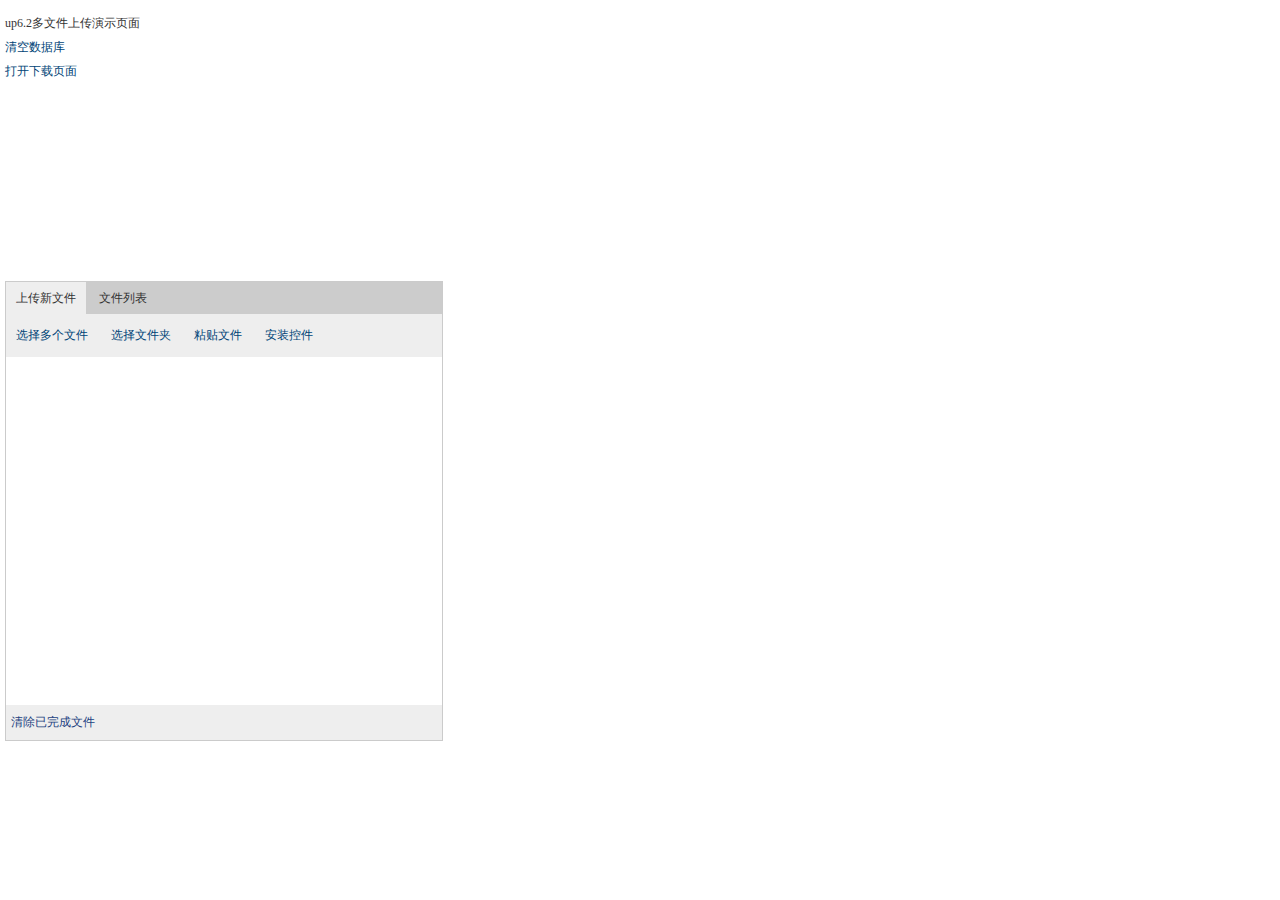
==== demoSql2005/index.htm @ 8e4b5416 "简化文档加载事件写法" ====
<!DOCTYPE html PUBLIC "-//W3C//DTD XHTML 1.0 Transitional//EN" "http://www.w3.org/TR/xhtml1/DTD/xhtml1-transitional.dtd">
<html xmlns="http://www.w3.org/1999/xhtml" >
<head>
	<meta http-equiv="Content-Type" content="text/html; charset=gb2312" />
    <title>up6.2-SQL2005��ʾҳ��</title>
    <link href="js/up6.css" type="text/css" rel="Stylesheet"/>
    <script type="text/javascript" src="js/jquery-1.4.min.js"></script>
    <script type="text/javascript" src="js/json2.min.js" charset="utf-8"></script>
    <script type="text/javascript" src="js/up6.config.js" charset="utf-8"></script>
    <script type="text/javascript" src="js/up6.file.js" charset="utf-8"></script>
    <script type="text/javascript" src="js/up6.folder.js" charset="utf-8"></script>
    <script type="text/javascript" src="js/up6.js" charset="utf-8"></script>
    <script language="javascript" type="text/javascript">
        var cbMgr = new HttpUploaderMgr();
        cbMgr.event.md5Complete = function (obj, md5) { /*alert(md5);*/ };
        cbMgr.event.fileComplete = function (obj) { /*alert(obj.pathSvr);*/ };
        //ʹ�ò�ͬ��Ŀ����
        //cbMgr.set_config(up6_config.qq);
        //cbMgr.set_config(up6_config.qq_mail);
        //cbMgr.set_config(up6_config.qq_zone);
        //cbMgr.set_config(up6_config.erp);
        //cbMgr.set_config(up6_config.oa);
        //cbMgr.set_config(up6_config.share_point);
        //cbMgr.set_config(up6_config.vm);

    	$(function()
    	{
    		cbMgr.load_to("FilePanel");
    	});
    </script>
</head>
<body>
    <p>up6.2���ļ��ϴ���ʾҳ��</p>
    <p><a href="db/clear.aspx" target="_blank">������ݿ�</a></p>
    <p><a href="down2/index.htm" target="_blank">������ҳ��</a></p>
	<div id="FilePanel"></div>
    <div id="msg"></div>
</body>
</html>
---- demoSql2005/js/up6.css ----
body{ font:12px/12px ����,������; color:#333333; margin:0; padding:5px;}
li{ list-style:none; }
a{ text-decoration:none; color:#004477; }
a:hover{ color:#004477; text-decoration:underline; }
.btn-footer{text-decoration: none; color:#244281; cursor:pointer;display:inline-block;height:35px;line-height:35px;padding:0 5px;}
.btn-footer:hover{text-decoration: none; background-color:#DADADA;}

/*�ļ��ϴ��б�*/
.file-post-view{background-color: #FFF;font:12px/12px ����,������;/*��Ŀ�ⲿ��ʽ�ƻ�*/overflow-x:hidden;overflow-y:scroll;}
/*ϸ��*/
.file-line{background-color: #E3E6EB;overflow: hidden;display: none;height: 1px;}
/*�¹���*/
div.top-space{margin:3px 0 0 0;}
div.lineSpace{margin:10px 0 0 0;}
div.UploaderItemLeft{width:315px; float:left;}
div.UploaderItemRight{width:54px; float:left;margin:3px 0 0 0;}
/*�ļ���Ϣ*/
.FileInfo{}
/*�ļ�����*/
.file-item{font:12px/12px ������;background-color: #FFFFFF; height:65px; margin:0;padding:0 0 0 2px; display:none;}
.file-item-single{width:417px;}
.file-item .name{font:bold 12px/20px ������;width:180px; height:20px; float:left; overflow:hidden; text-overflow: ellipsis;overflow: hidden;white-space: nowrap; vertical-align:middle;}
/*�ļ���С*/
.file-item .size{font:12px/20px ������;height:20px;color:#728089;float:right; text-overflow: ellipsis;overflow: hidden;white-space: nowrap;}
/*���Ȱٷֱ�*/
.file-item .percent{font:12px/20px ������;height:20px;float:right;}
/*�������߿�*/
.file-item .process-border{margin:0;padding: 0px;border: 1px solid #AAA;clear:both;}
.file-item .process{ height:12px; background-color: #A5DF16;width:0;/*width:200px;*/}
/*�ϴ���Ϣ*/
.file-item .msg{color: #7A8F99;margin:8px 0 0 0;}
/*��ť��ȡ������ͣ������*/
.file-item .Btn,.file-item .Btn:hover{text-decoration: none; color:#244281; cursor:pointer;}
.file-item .area-l {width:280px; float:left;padding:5px 10px 0 0;}
.file-item .area-r {float:left;height:100%;}
.file-item .img-box { width:32px;height:65px;float:left;margin:0 5px 0 0;}
.file-item .img-box img{ width:32px;height:32px;margin:17px 0 0 0;}
.file-item .file-head{width:280px; height:20px;overflow:hidden; vertical-align:middle;}
.file-item .btn-box { width:45px;height:65px;float:left; overflow:hidden; text-align:center; text-decoration:none;}
.file-item .btn-box:hover{width:45px;height:65px;background-color:#DADADA;cursor:pointer;text-align:center;text-decoration:none;}
.file-item .btn-box img{ width:32px;height:32px;margin:10px 0 0 0;}
.hide{display:none;}
.BtnInfo{height:12px;}
/*�ϴ����*/
.files-panel{font:12px/12px ����;}
.files-panel .header{ height:31px; line-height:31px; background:#EEE; border-bottom:solid 1px #FFF; padding:0 0 0 10px; font-weight:bold;}
.files-panel .toolbar{height:43px;background:#EEE; line-height:43px;}
.files-panel .toolbar input{margin:0 0 0 7px; }
.files-panel .toolbar a.btn{padding:0 10px; height:43px; line-height:43px;cursor:pointer;text-decoration:none;display:inline-block;}
.files-panel .toolbar a.btn:hover{background-color:#DADADA;padding:0 10px; height:43px; line-height:43px;cursor:pointer;text-decoration:none;display:inline-block;}
.files-panel .content{ background:#ECF9FF;}
.files-panel .footer{height:35px; line-height:25px; color:#7A8F99; background:#EEE;}
/*���ļ��ϴ����*/
#UpPanel{background:#ECF9FF; border:solid 1px #4CA5D8;width:300px;}
#UpPanel a{color:#004477; text-decoration:none;margin:0 0 0 10px;}
#UpPanel a.btn{ cursor:pointer;}
#UpPanel #UpBtnStop{display:none;}
#UpPanel a.msg{color:#004477; text-decoration:none;}
#UpPanel a.msg:hover{text-decoration:none;}
#UpPanel a:hover{color:#004477; text-decoration:underline;}
/*�������ļ��б�*/
.file-list-view{background:#fff;}
/*�б���*/
.file-list{overflow-x:hidden;overflow-y:scroll;height:390px;}
.file-list ul{margin:0;padding:0; list-style-type:none;clear:both;}
.file-list ul li{ height:25px; float:left;  font:12px/25px ����; text-overflow: ellipsis;overflow: hidden;white-space: nowrap;}
.file-list ul li.fcb{width:25px; text-align:center;vertical-align:middle;}
.file-list ul li.fname{width:194px;padding:0 0 0 5px;}
.file-list ul li.fsize{width:53px;text-align:right;}
.file-list ul li.fper{width:45px;text-align:right;}
/*ͷ*/
.file-list-head{margin:0;padding:0; list-style-type:none;background:#F1F1F1;height:25px; border-bottom:solid 1px #C1C8D2;}
.file-list-head li{ height:25px; float:left; background:#F1F1F1;font:12px/12px ����; line-height:25px; vertical-align:middle;}
.file-list-head li.hcb{width:25px; border-right:solid 1px #C6C9CA; text-align:center; vertical-align:middle;}
.file-list-head li.hname{width:194px;padding:0 0 0 5px;border-right:solid 1px #C6C9CA; border-left:solid 1px #FDFEFE;}
.file-list-head li.hsize{width:50px;padding:0 5px 0 0;text-align:right;border-right:solid 1px #C6C9CA;border-left:solid 1px #FDFEFE;}
.file-list-head li.hper{width:40px;padding:0 5px 0 0; text-align:right;border-right:solid 1px #C6C9CA;border-left:solid 1px #FDFEFE;}
.file-list-head li.hop{width:71px;text-align:right;padding:0 5px 0 0;}
/*�б���-������ť*/
.file-list ul li.fop{width:70px;text-align:right;padding:0 5px 0 0;}
.file-list ul li.fop span{ color:#244281; font:12px/25px ������; cursor:pointer; }
.divHidden{ display:none;}
/*��ǩ*/
.tab-panel{width:436px; height:458px;border: solid 1px #cbcbcb; background-color: #CCC; }
/*��ǩͷ*/
.tab-item{width: 436px;height:32px; list-style-type:none;padding:0;margin:0;}
.tab-item li{display:inline-block; height:32px;padding:0 10px; font:12px/32px ����; cursor:pointer; background: #CCC;}
.tab-item li.hover{ background: #EEE; }
/*��ǩ����*/ 
.tab-body{ height:426px;}
.tab-body ul{ list-style-type:none;margin:0;padding:0;}
.tab-body ul.cbItem{ display:none;list-style-type:none;margin:0;padding:0;}
.tab-body ul li{}
.tab-body ul.block{ display: block;}
/*�ļ���*/
.folder-pic{background-repeat: no-repeat;background-image: url(folder.png);background-position: 0 -156px;float: left;width: 33px; height:30px;}
.ico-folder{background-repeat: no-repeat;background-image: url(icos.png);background-position: 0 0;float: left;width: 32px; height:32px;margin:15px 0 0 0;vertical-align:middle;}
.ico-file{background-repeat: no-repeat;background-image: url(icos.png);background-position: 0 -32px;float: left;width: 32px; height:32px;margin:15px 0 0 0;}
.cur-pt { cursor:pointer; }
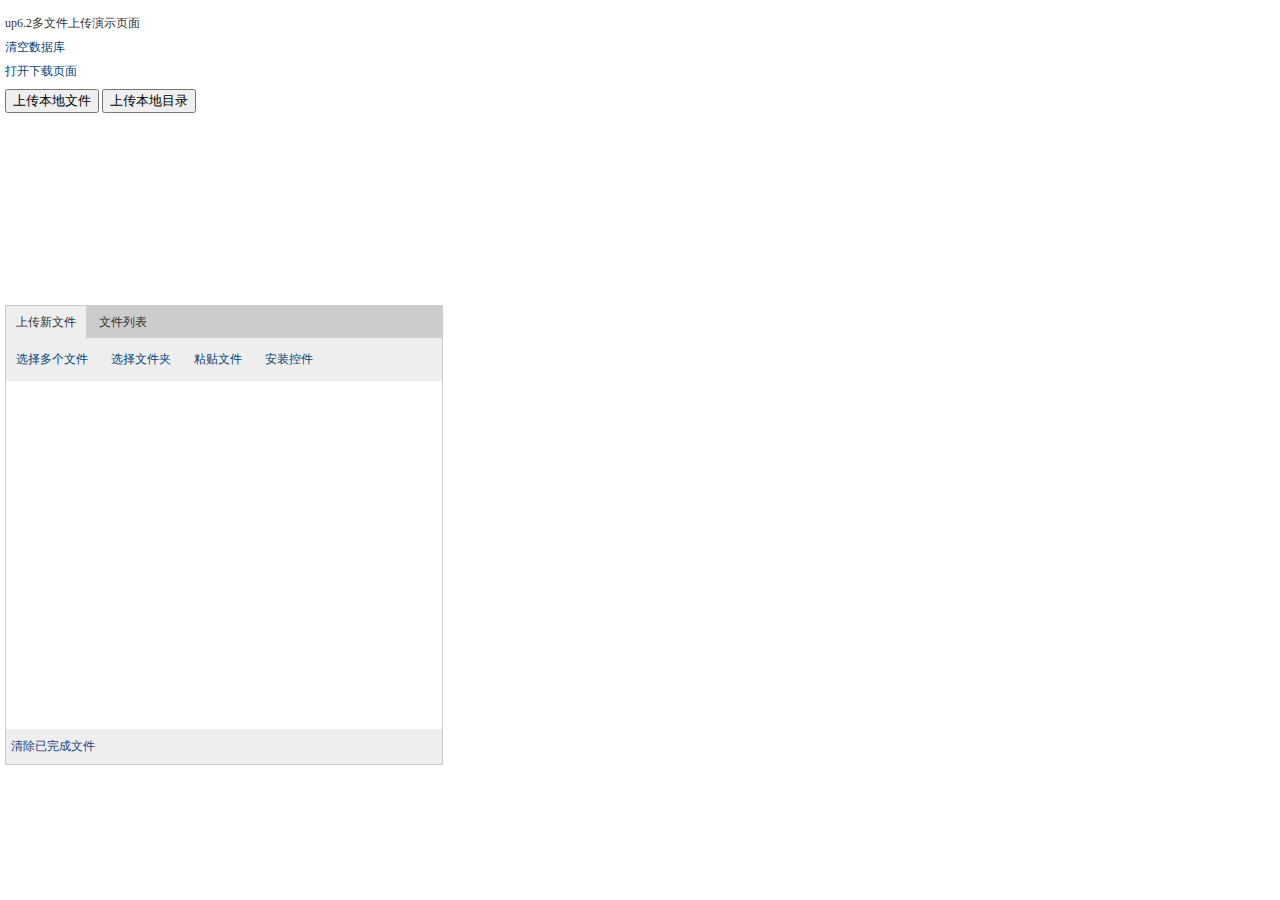
==== commit 902dd967: "增加上传本地目录功能" ====
--- a/demoSql2005/index.htm
+++ b/demoSql2005/index.htm
@@ -25,7 +25,16 @@
 
     	$(function()
     	{
-    		cbMgr.load_to("FilePanel");
+            cbMgr.load_to("FilePanel");
+            //�ϴ�ָ���ļ�
+            $("#btnUpF").click(function () {
+                //�ϴ�ָ��Ŀ¼
+                cbMgr.browser.addFile({ pathLoc: "D:\\360safe-inst.exe" });
+            });
+            $("#btnUpFd").click(function () {
+                //�ϴ�ָ��Ŀ¼
+                cbMgr.browser.addFolder({ pathLoc: "C:\\Users\\Administrator\\Desktop\\test" });
+            });
     	});
     </script>
 </head>
@@ -33,6 +42,8 @@
     <p>up6.2���ļ��ϴ���ʾҳ��</p>
     <p><a href="db/clear.aspx" target="_blank">������ݿ�</a></p>
     <p><a href="down2/index.htm" target="_blank">������ҳ��</a></p>
+    <input id="btnUpF" type="button" value="�ϴ������ļ�" />
+    <input id="btnUpFd" type="button" value="�ϴ�����Ŀ¼" />
 	<div id="FilePanel"></div>
     <div id="msg"></div>
 </body>
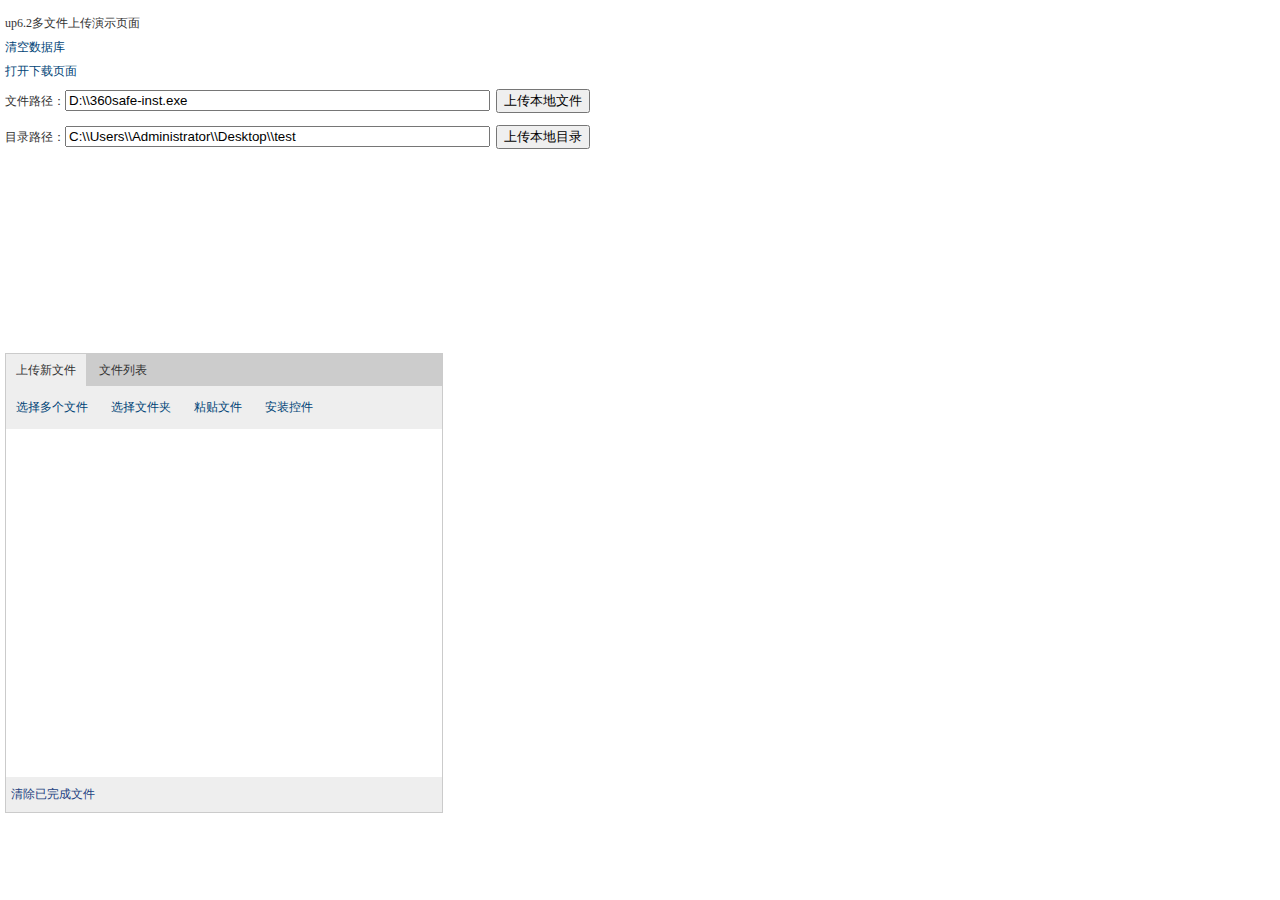
==== commit 9f2521e1: "优化测试页面，提供文件路径，目录路径输入框" ====
--- a/demoSql2005/index.htm
+++ b/demoSql2005/index.htm
@@ -7,6 +7,7 @@
     <script type="text/javascript" src="js/jquery-1.4.min.js"></script>
     <script type="text/javascript" src="js/json2.min.js" charset="utf-8"></script>
     <script type="text/javascript" src="js/up6.config.js" charset="utf-8"></script>
+    <script type="text/javascript" src="js/up6.edge.js" charset="utf-8"></script>
     <script type="text/javascript" src="js/up6.file.js" charset="utf-8"></script>
     <script type="text/javascript" src="js/up6.folder.js" charset="utf-8"></script>
     <script type="text/javascript" src="js/up6.js" charset="utf-8"></script>
@@ -28,12 +29,13 @@
             cbMgr.load_to("FilePanel");
             //�ϴ�ָ���ļ�
             $("#btnUpF").click(function () {
-                //�ϴ�ָ��Ŀ¼
-                cbMgr.browser.addFile({ pathLoc: "D:\\360safe-inst.exe" });
+                var path = $("#filePath").val();
+                cbMgr.browser.addFile({ pathLoc: path });
             });
+            //�ϴ�ָ��Ŀ¼
             $("#btnUpFd").click(function () {
-                //�ϴ�ָ��Ŀ¼
-                cbMgr.browser.addFolder({ pathLoc: "C:\\Users\\Administrator\\Desktop\\test" });
+                var path = $("#folderPath").val();
+                cbMgr.browser.addFolder({ pathLoc: path });
             });
     	});
     </script>
@@ -42,8 +44,14 @@
     <p>up6.2���ļ��ϴ���ʾҳ��</p>
     <p><a href="db/clear.aspx" target="_blank">������ݿ�</a></p>
     <p><a href="down2/index.htm" target="_blank">������ҳ��</a></p>
-    <input id="btnUpF" type="button" value="�ϴ������ļ�" />
-    <input id="btnUpFd" type="button" value="�ϴ�����Ŀ¼" />
+    <p>
+        �ļ�·����<input id="filePath" type="text" size="50" value="D:\\360safe-inst.exe" />&nbsp;
+        <input id="btnUpF" type="button" value="�ϴ������ļ�" />
+    </p>
+    <p>
+        Ŀ¼·����<input id="folderPath" type="text" size="50" value="C:\\Users\\Administrator\\Desktop\\test" />&nbsp;
+        <input id="btnUpFd" type="button" value="�ϴ�����Ŀ¼" />
+    </p>
 	<div id="FilePanel"></div>
     <div id="msg"></div>
 </body>
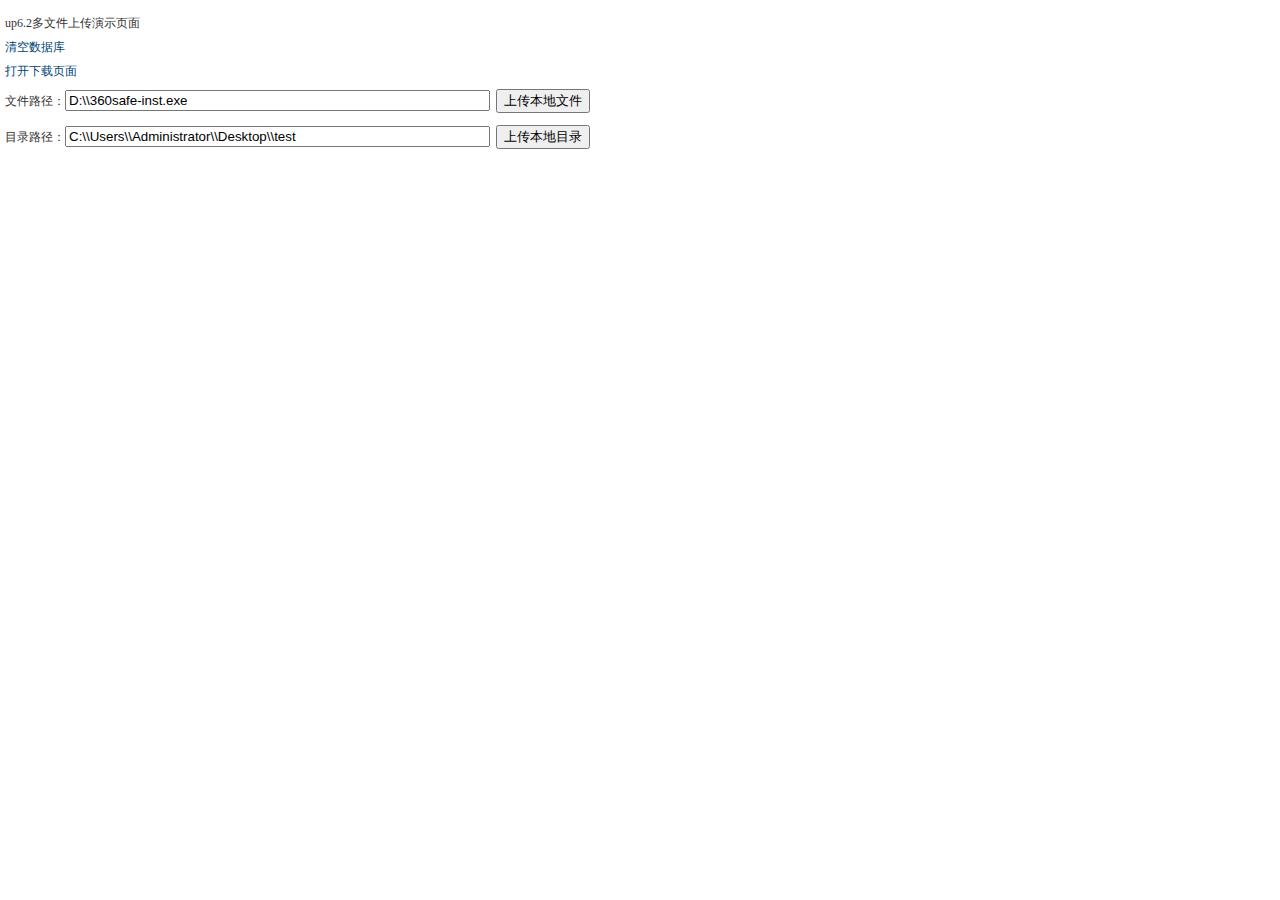
==== commit cd0f03f1: "优化测试页面上传本地文件和目录操作" ====
--- a/demoSql2005/index.htm
+++ b/demoSql2005/index.htm
@@ -7,7 +7,6 @@
     <script type="text/javascript" src="js/jquery-1.4.min.js"></script>
     <script type="text/javascript" src="js/json2.min.js" charset="utf-8"></script>
     <script type="text/javascript" src="js/up6.config.js" charset="utf-8"></script>
-    <script type="text/javascript" src="js/up6.edge.js" charset="utf-8"></script>
     <script type="text/javascript" src="js/up6.file.js" charset="utf-8"></script>
     <script type="text/javascript" src="js/up6.folder.js" charset="utf-8"></script>
     <script type="text/javascript" src="js/up6.js" charset="utf-8"></script>
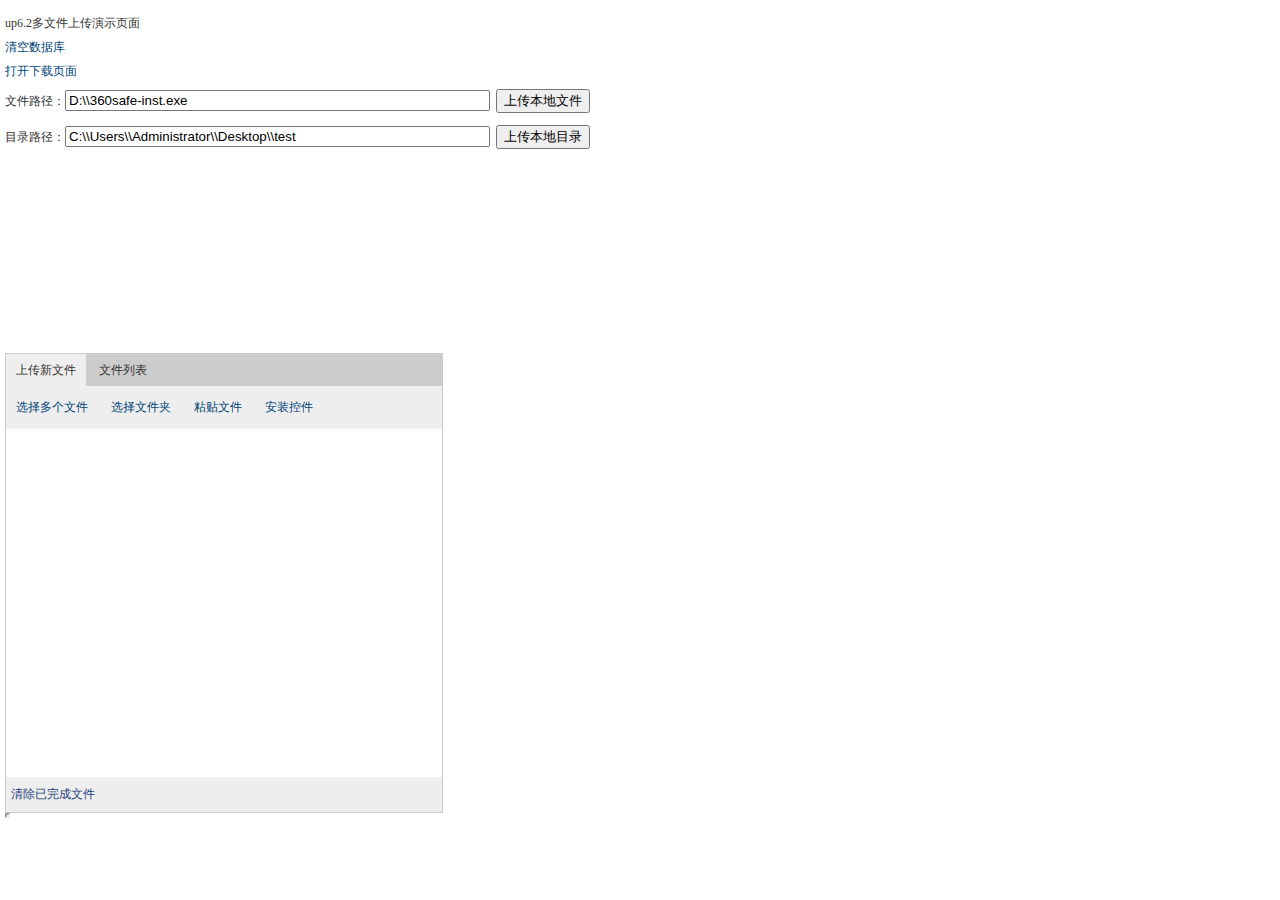
==== commit 49f0adab: "完善引用页面逻辑" ====
--- a/demoSql2005/index.htm
+++ b/demoSql2005/index.htm
@@ -7,6 +7,8 @@
     <script type="text/javascript" src="js/jquery-1.4.min.js"></script>
     <script type="text/javascript" src="js/json2.min.js" charset="utf-8"></script>
     <script type="text/javascript" src="js/up6.config.js" charset="utf-8"></script>
+    <script type="text/javascript" src="js/up6.app.js" charset="utf-8"></script>
+    <script type="text/javascript" src="js/up6.edge.js" charset="utf-8"></script>
     <script type="text/javascript" src="js/up6.file.js" charset="utf-8"></script>
     <script type="text/javascript" src="js/up6.folder.js" charset="utf-8"></script>
     <script type="text/javascript" src="js/up6.js" charset="utf-8"></script>
@@ -29,12 +31,12 @@
             //�ϴ�ָ���ļ�
             $("#btnUpF").click(function () {
                 var path = $("#filePath").val();
-                cbMgr.browser.addFile({ pathLoc: path });
+                cbMgr.app.addFile({ pathLoc: path });
             });
             //�ϴ�ָ��Ŀ¼
             $("#btnUpFd").click(function () {
                 var path = $("#folderPath").val();
-                cbMgr.browser.addFolder({ pathLoc: path });
+                cbMgr.app.addFolder({ pathLoc: path });
             });
     	});
     </script>
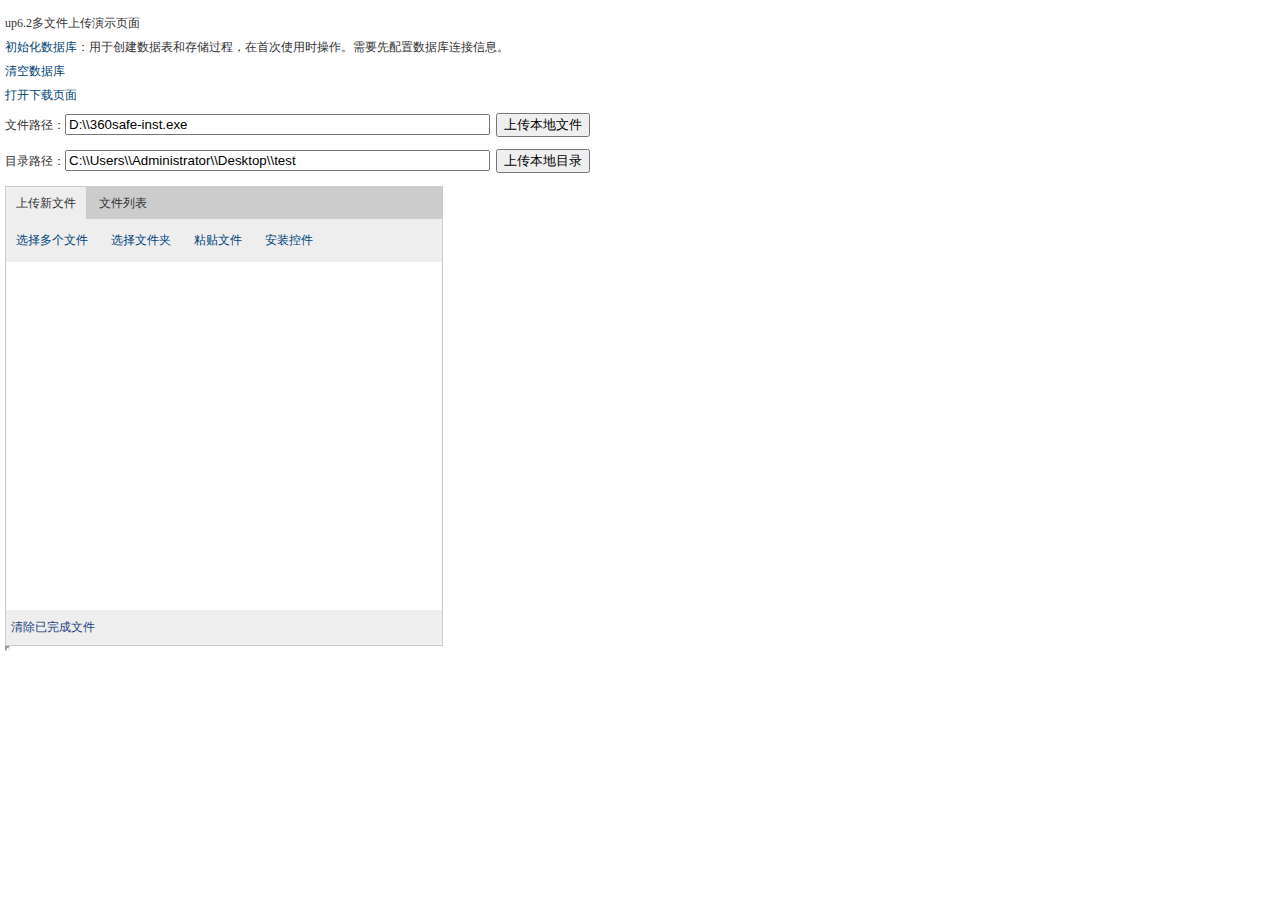
==== commit 254e4b21: "增加初始化数据库逻辑" ====
--- a/demoSql2005/index.htm
+++ b/demoSql2005/index.htm
@@ -43,6 +43,7 @@
 </head>
 <body>
     <p>up6.2���ļ��ϴ���ʾҳ��</p>
+    <p><a href="db/sql.aspx" target="_blank">��ʼ�����ݿ�</a>�����ڴ������ݱ��ʹ洢���̣����״�ʹ��ʱ��������Ҫ���������ݿ�������Ϣ��</p>
     <p><a href="db/clear.aspx" target="_blank">������ݿ�</a></p>
     <p><a href="down2/index.htm" target="_blank">������ҳ��</a></p>
     <p>
